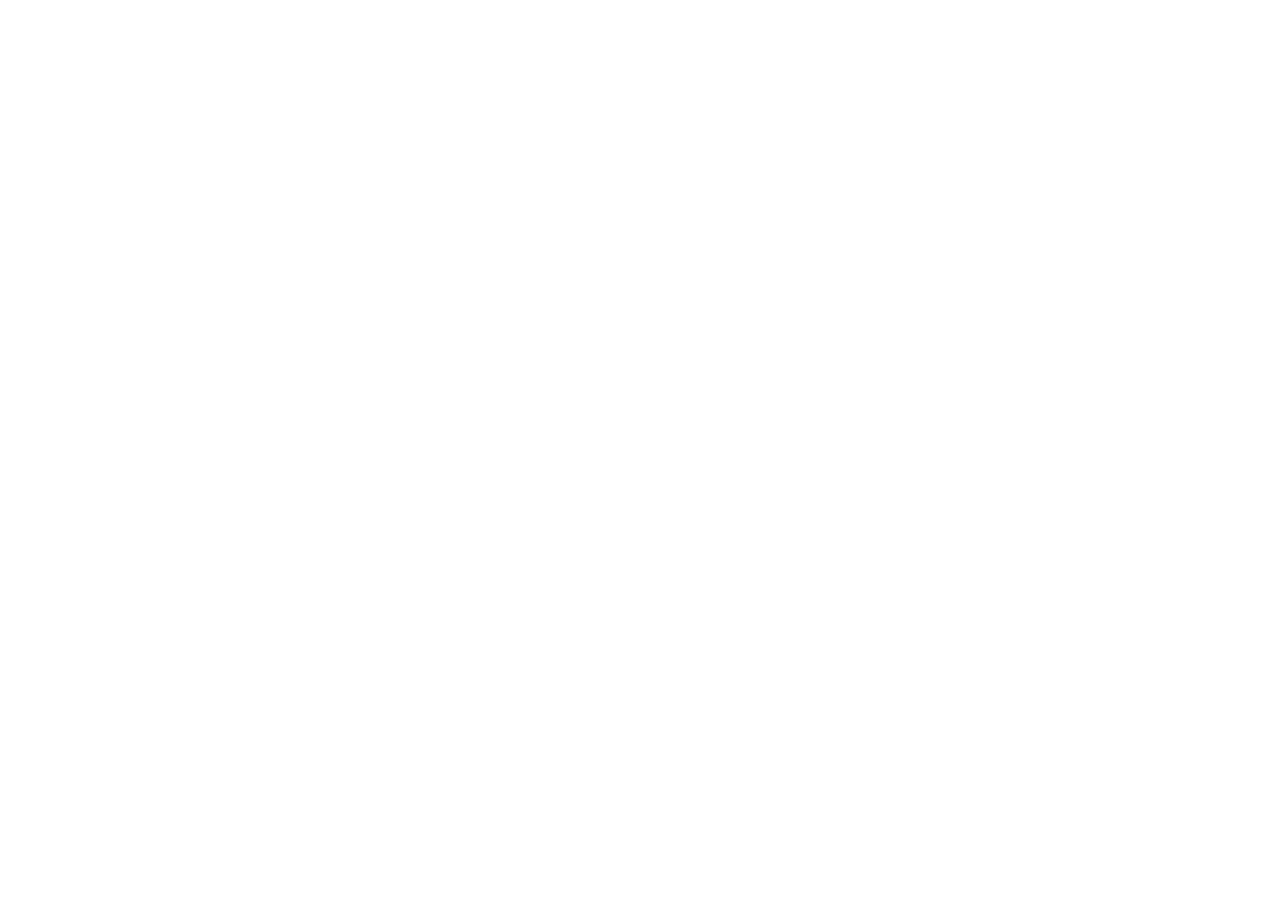
==== biopsy.html @ 2e990dd7 "Created pages, added some pics, fundamental of master template" ====
<!DOCTYPE html PUBLIC "-//W3C//DTD XHTML 1.0 Transitional//EN" "http://www.w3.org/TR/xhtml1/DTD/xhtml1-transitional.dtd">
<html xmlns="http://www.w3.org/1999/xhtml">
<head>
<meta http-equiv="Content-Type" content="text/html; charset=utf-8" />
<title>Untitled Document</title>
</head>

<body>
</body>
</html>
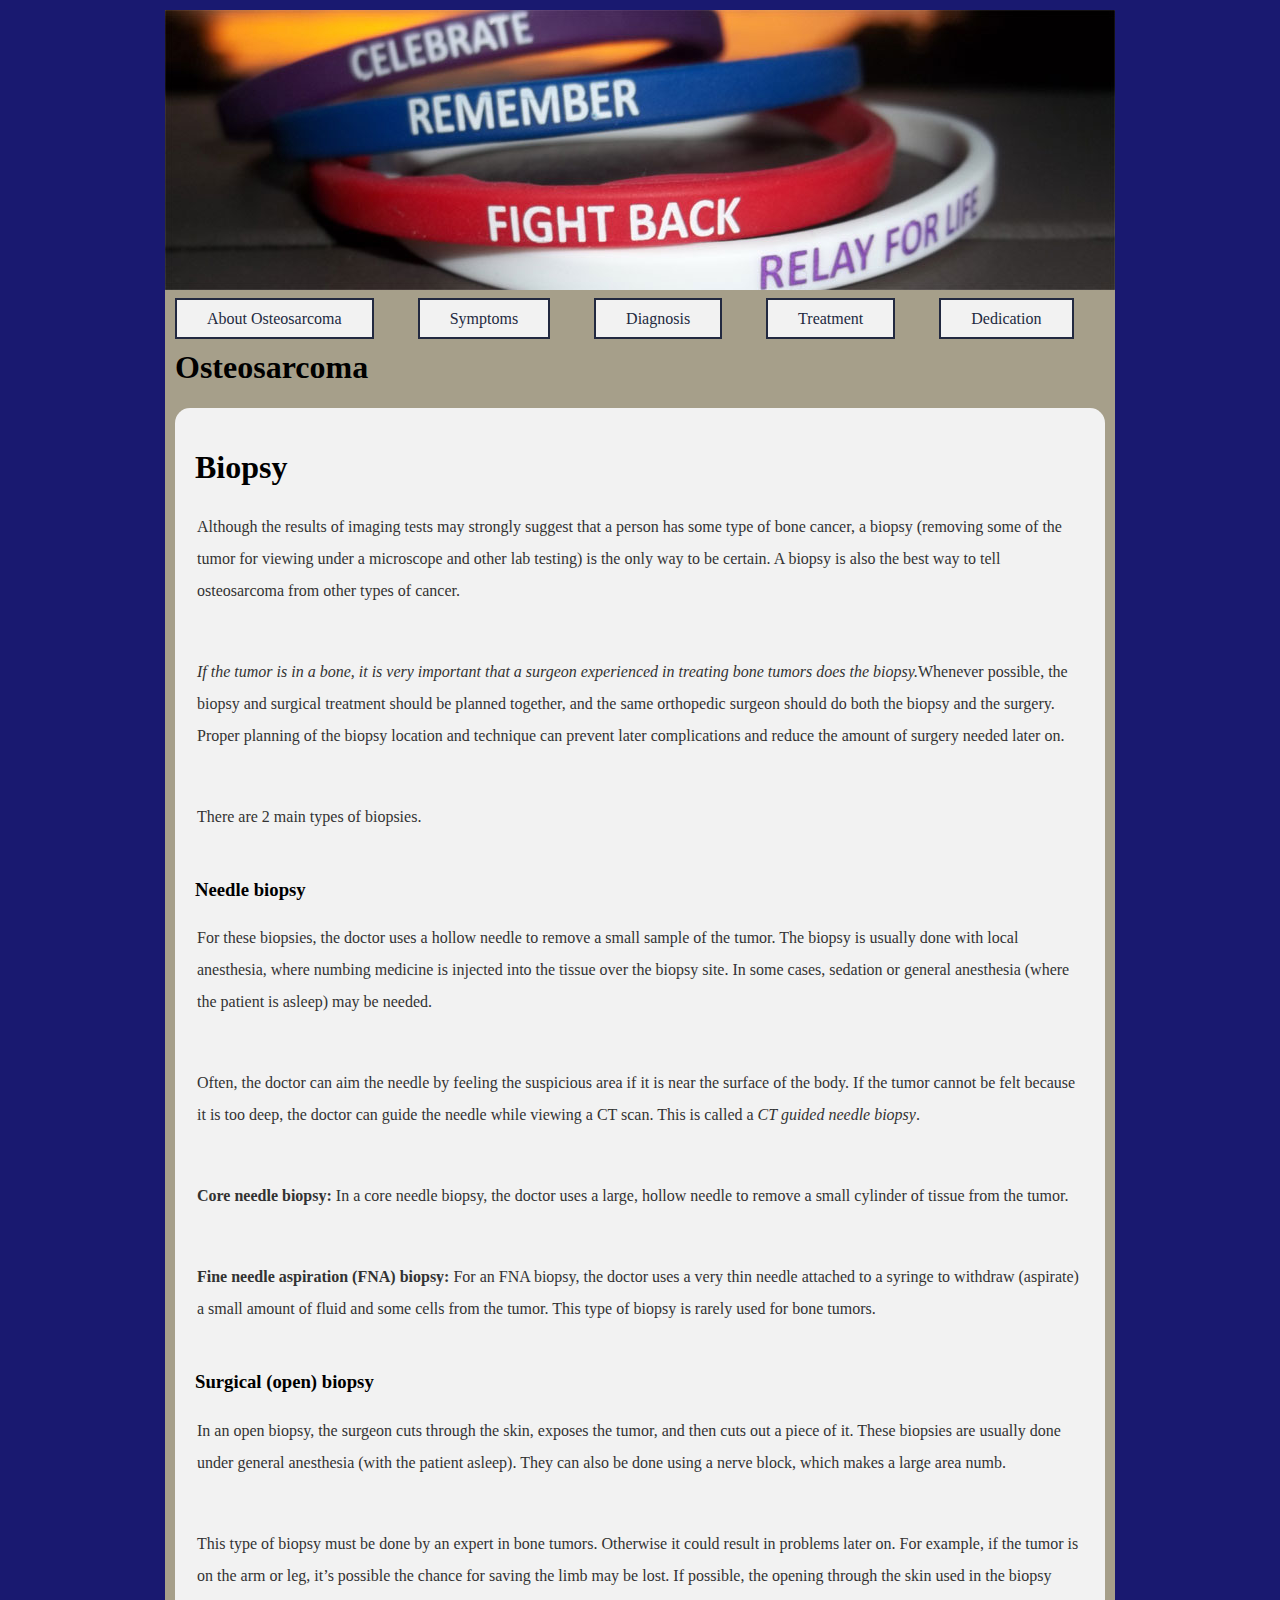
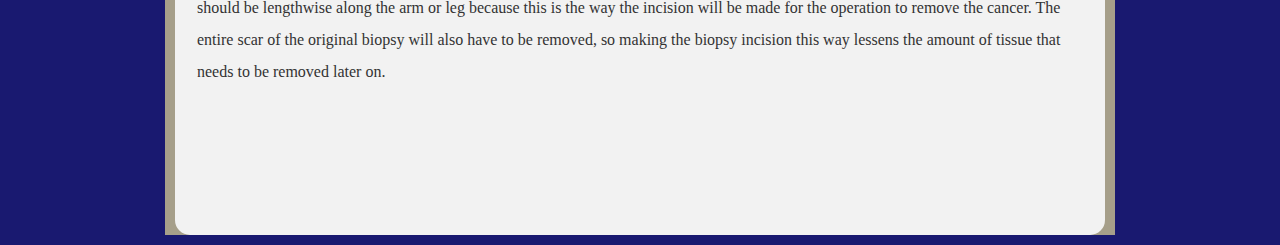
==== commit 60a06340: "Content, linked secondary pages" ====
--- a/biopsy.html
+++ b/biopsy.html
@@ -1,10 +1,45 @@
 <!DOCTYPE html PUBLIC "-//W3C//DTD XHTML 1.0 Transitional//EN" "http://www.w3.org/TR/xhtml1/DTD/xhtml1-transitional.dtd">
-<html xmlns="http://www.w3.org/1999/xhtml">
+<html xmlns="http://www.w3.org/1999/xhtml"><!-- InstanceBegin template="/Templates/Main Template.dwt" codeOutsideHTMLIsLocked="false" -->
 <head>
 <meta http-equiv="Content-Type" content="text/html; charset=utf-8" />
-<title>Untitled Document</title>
+<!-- InstanceBeginEditable name="doctitle" -->
+<title>Osteosarcoma</title>
+<!-- InstanceEndEditable -->
+<!-- InstanceBeginEditable name="head" -->
+<!-- InstanceEndEditable -->
+<link href="styles.css" rel="stylesheet" type="text/css" />
 </head>
 
 <body>
+	<div class="wrapper">
+		<img src="images/banner.jpg" width="950" height="280" alt="osteosarcoma" />
+		<ul class="navigation">
+			<li><a href="index.html">About Osteosarcoma</a></li>
+			<li><a href="symptoms.html">Symptoms</a></li>
+			<li><a href="diagnosis.html">Diagnosis</a></li>
+			<li><a href="treatment.html">Treatment</a></li>
+			<li><a href="dedication.html">Dedication</a></li>
+		</ul>
+		<div class="content">
+			<h1>Osteosarcoma</h1>
+			<div class="main">
+				<!-- InstanceBeginEditable name="Content" -->
+				<h1>Biopsy</h1>
+				<p>Although the results of imaging tests may strongly suggest that a person has some type of bone cancer, a biopsy (removing some of the tumor for viewing under a microscope and other lab testing) is the only way to be certain. A biopsy is also the best way to tell osteosarcoma from other types of cancer.</p>
+				<p><em>If the tumor is in a bone, it is very important that a surgeon experienced in treating bone tumors does the biopsy.</em>Whenever possible, the biopsy and surgical treatment should be planned together, and the same orthopedic surgeon should do both the biopsy and the surgery. Proper planning of the biopsy location and technique can prevent later complications and reduce the amount of surgery needed later on.</p>
+				<p>There are 2 main types of biopsies.</p>
+				<h3>Needle biopsy</h3>
+				<p>For these biopsies, the doctor uses a hollow needle to remove a small sample of the tumor. The biopsy is usually done with local anesthesia, where numbing medicine is injected into the tissue over the biopsy site. In some cases, sedation or general anesthesia (where the patient is asleep) may be needed.</p>
+				<p>Often, the doctor can aim the needle by feeling the suspicious area if it is near the surface of the body. If the tumor cannot be felt because it is too deep, the doctor can guide the needle while viewing a CT scan. This is called a <em>CT guided needle biopsy</em>.</p>
+				<p><strong>Core needle biopsy:</strong> In a core needle biopsy, the doctor uses a large, hollow needle to remove a small cylinder of tissue from the tumor.</p>
+				<p><strong>Fine needle aspiration (FNA) biopsy:</strong> For an FNA biopsy, the doctor uses a very thin needle attached to a syringe to withdraw (aspirate) a small amount of fluid and some cells from the tumor. This type of biopsy is rarely used for bone tumors.</p>
+				<h3>Surgical (open) biopsy</h3>
+				<p>In an open biopsy, the surgeon cuts through the skin, exposes the tumor, and then cuts out a piece of it. These biopsies are usually done under general anesthesia (with the patient asleep). They can also be done using a nerve block, which makes a large area numb.</p>
+				<p>This type of biopsy must be done by an expert in bone tumors. Otherwise it could result in problems later on. For example, if the tumor is on the arm or leg, it&rsquo;s possible the chance for saving the limb may be lost. If possible, the opening through the skin used in the biopsy should be lengthwise along the arm or leg because this is the way the incision will be made for the operation to remove the cancer. The entire scar of the original biopsy will also have to be removed, so making the biopsy incision this way lessens the amount of tissue that needs to be removed later on.</p>
+				<p>&nbsp;</p>
+				<!-- InstanceEndEditable -->
+			</div>
+		</div>
+	</div>
 </body>
-</html>
+<!-- InstanceEnd --></html>
--- a/styles.css
+++ b/styles.css
@@ -0,0 +1,161 @@
+body {
+	margin: 0px;
+	padding: 0px;
+	background-color:#191970;
+}
+.wrapper {
+	background-color: #A69F8A;
+	width: 950px;
+	margin-top: 10px;
+	margin-right: auto;
+	margin-bottom: 10px;
+	margin-left: auto;
+	border-top-width: 10px;
+	border-right-width: 2px;body {
+	margin: 0px;
+	padding: 0px;
+}
+.wrapper {
+	background-color: #9370DB;
+	width: 950px;
+	margin-top: 10px;
+	margin-right: auto;
+	margin-bottom: 10px;
+	margin-left: auto;
+	border-top-width: 10px;
+	border-right-width: 2px;
+	border-bottom-width: 10px;
+	border-left-width: 2px;
+	border-top-style: solid;
+	border-right-style: solid;
+	border-bottom-style: solid;
+	border-left-style: solid;
+	border-top-color: #F2F2F2;
+	border-right-color: #F2F2F2;
+	border-bottom-color: #F2F2F2;
+	border-left-color: #F2F2F2;
+}
+.navigation {
+	padding: 0px;
+	margin-top: 20px;
+	margin-right: 0px;
+	margin-bottom: 20px;
+	margin-left: 30px;
+}
+.navigation li {
+	display: inline;
+}
+.navigation li a {
+	background-color: #9370DB;
+	padding-top: 10px;
+	padding-right: 30px;
+	padding-bottom: 10px;
+	padding-left: 30px;
+	border: 2px solid #222940;
+	color: #222940;
+	text-decoration: none;
+	margin-right: 40px;
+}.navigation li a:hover {
+	border-top-color: #f2f2f2;
+	border-right-color: #f2f2f2;
+	border-bottom-color: #f2f2f2;
+	border-left-color: #f2f2f2;
+	color: #f2f2f2;
+	background-color: #222940;
+}
+.content {
+	padding: 0px;
+	margin-top: 0px;
+	margin-right: 10px;
+	margin-bottom: 10px;
+	margin-left: 10px;
+}
+.main {
+	background-color: #f2f2f2;
+	padding: 20px;
+	border-radius: 15px;
+	
+}
+.home-img img {
+	border: 1px solid #000;
+	margin-right: 5px;
+	margin-bottom: 5px;
+}
+
+p {
+	font-family: "Palatino Linotype", "Book Antiqua", Palatino, serif;
+	font-size: 16px;
+	line-height: 2em;
+	padding: 0px;
+	margin-top: 0px;
+	margin-right: 0px;
+	margin-bottom: 2.25em;
+	margin-left: 0px;
+	color: #333;
+	border-bottom-width: 10px;
+	border-left-width: 2px;
+	border-top-style: solid;
+	border-right-style: solid;
+	border-bottom-style: solid;
+	border-left-style: solid;
+	border-top-color: #F2F2F2;
+	border-right-color: #F2F2F2;
+	border-bottom-color: #F2F2F2;
+	border-left-color: #F2F2F2;
+}
+.navigation {
+	padding: 0px;
+	margin-top: 20px;
+	margin-right: 0px;
+	margin-bottom: 20px;
+	margin-left: 10px;
+}
+.navigation li {
+	display: inline;
+}
+.navigation li a {
+	background-color: #F2F2F2;
+	padding-top: 10px;
+	padding-right: 30px;
+	padding-bottom: 10px;
+	padding-left: 30px;
+	border: 2px solid #222940;
+	color: #222940;
+	text-decoration: none;
+	margin-right: 40px;
+}.navigation li a:hover {
+	border-top-color: #f2f2f2;
+	border-right-color: #f2f2f2;
+	border-bottom-color: #f2f2f2;
+	border-left-color: #f2f2f2;
+	color: #f2f2f2;
+	background-color: #222940;
+}
+.content {
+	padding: 0px;
+	margin-top: 0px;
+	margin-right: 10px;
+	margin-bottom: 10px;
+	margin-left: 10px;
+}
+.main {
+	background-color: #f2f2f2;
+	padding: 20px;
+	border-radius: 15px;
+	
+}
+.home-img img {
+	border: 1px solid #000;
+	margin-right: 5px;
+	margin-bottom: 5px;
+}
+p {
+	font-family: "Palatino Linotype", "Book Antiqua", Palatino, serif;
+	font-size: 16px;
+	line-height: 2em;
+	padding: 0px;
+	margin-top: 0px;
+	margin-right: 0px;
+	margin-bottom: 2.25em;
+	margin-left: 0px;
+	color: #333;